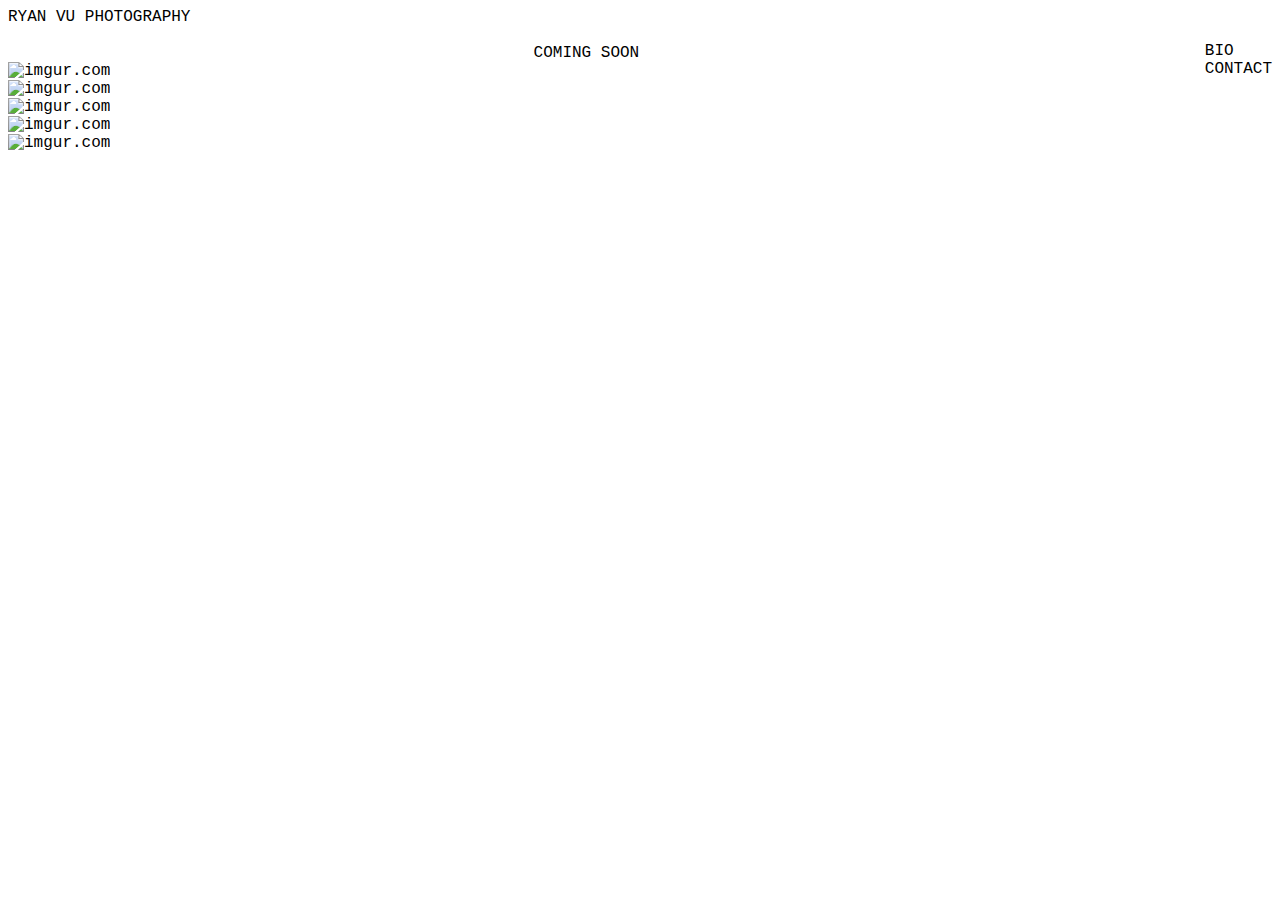
==== index.html @ f41e48f9 "new photo" ====
<!DOCTYPE html>
<html>
	<head>
		<meta name="viewport" content="width=device-width, initial-scale=1, maximum-scale=1">
		<meta charset="utf=8">
		<meta name="description" content="RYAN VU PHOTOGRAPHY">
		<meta name="keywords" content="ryan,vu,photography,music,art">
		<meta name="author" content="Ryan Vu">
		<title>RYAN VU PHOTOGRAPHY</title>
		<link rel="stylesheet" href="cool.css">
		<link rel="stylesheet" href="//cdn.jsdelivr.net/jquery.slick/1.5.8/slick-theme.css">
		<link rel="stylesheet" type="text/css" href="//cdn.jsdelivr.net/jquery.slick/1.5.8/slick.css"/>
	</head>
	<body>
			<header>RYAN VU PHOTOGRAPHY</header>
		<nav id="top">
			<ul>
				<li><a href="bio">BIO</a></li>
				<li><a href="contact">CONTACT</a></li>
			</ul>
		</nav>
	<br>
		<center>COMING SOON</center>

		<img src="http://i.imgur.com/Bz5si57.jpg" alt="imgur.com" style ="width:100%;height:100%;">
	<br>
		<img src="http://i.imgur.com/r7yNQhL.jpg" alt="imgur.com" style ="width:100%;height:100%;">
	<br>
		<img src="http://i.imgur.com/0WKu2Ai.jpg" alt="imgur.com" style ="width:100%;height:100%;">
	<br>
		<img src="http://i.imgur.com/hCAyJJB.jpg" alt="imgur.com" style ="width:100%;height:100%;">
	<br>
		<img src="http://i.imgur.com/pnFNEvW.jpg" alt="imgur.com" style ="width:100%;height:100%">
	</body>
</html>
---- cool.css ----
body
{
	font-family: "courier";
}
#top
{
	float: right;
}
ul
{
	list-style-type: none;
}
a
{
	color: inherit;
}
a:link
{
	text-decoration: none;
}
a:hover
{
    text-decoration: underline;
}
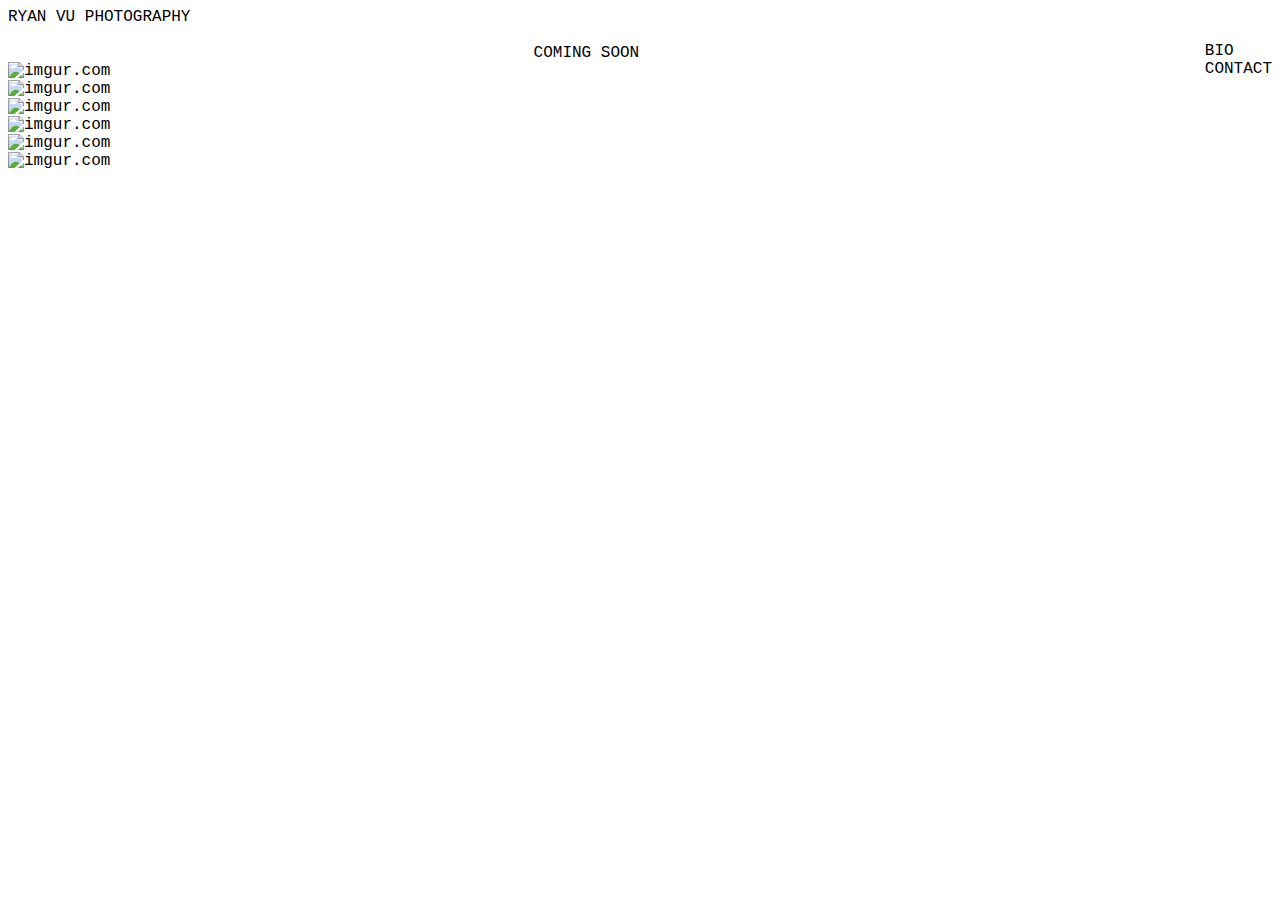
==== commit ade75cbc: "new photo" ====
--- a/index.html
+++ b/index.html
@@ -31,5 +31,7 @@
 		<img src="http://i.imgur.com/hCAyJJB.jpg" alt="imgur.com" style ="width:100%;height:100%;">
 	<br>
 		<img src="http://i.imgur.com/pnFNEvW.jpg" alt="imgur.com" style ="width:100%;height:100%">
+	<br>
+		<img src="http://i.imgur.com/ryi9DVm.jpg" alt="imgur.com" style ="width:100%;height:100%">
 	</body>
 </html>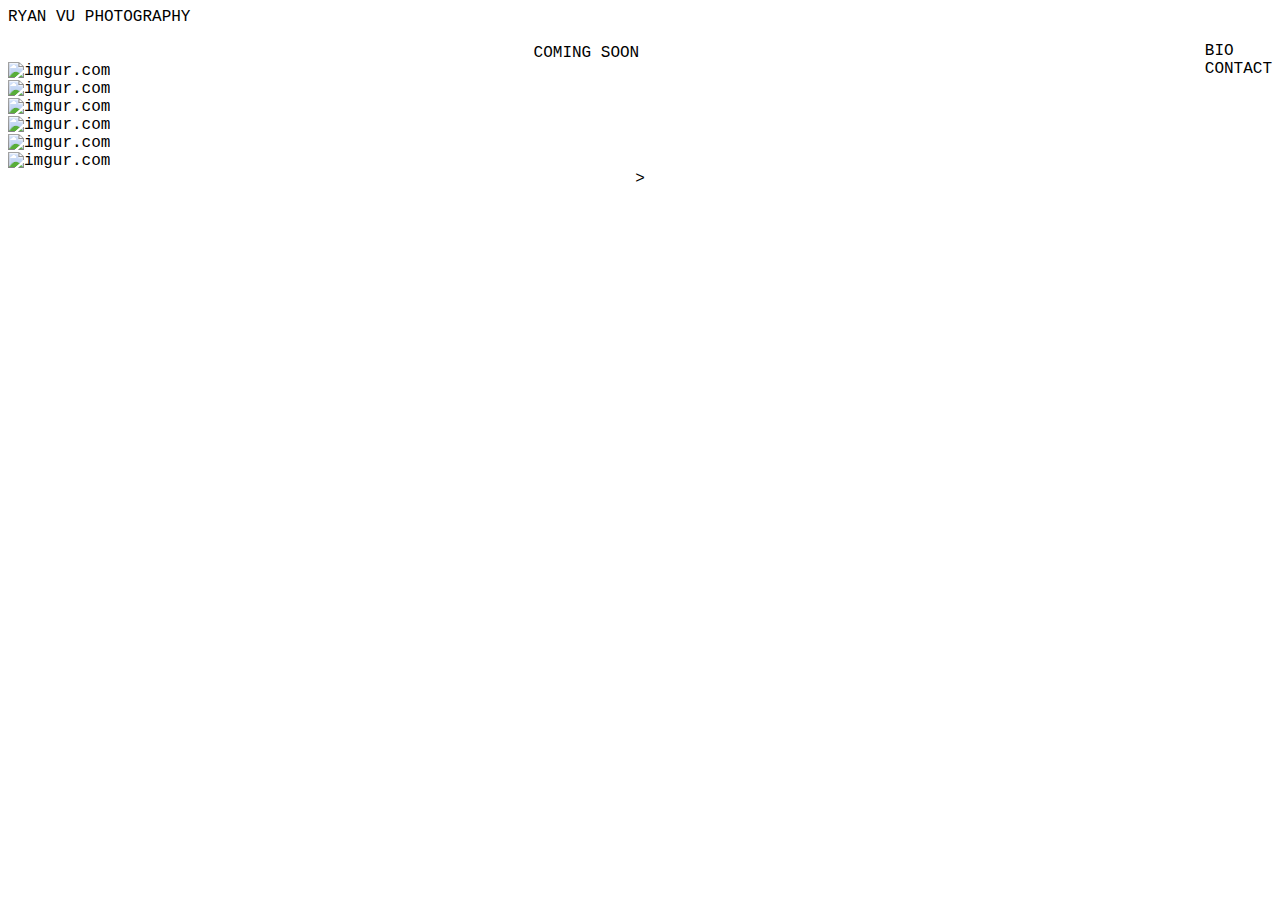
==== commit b2af0230: "nextpage" ====
--- a/index.html
+++ b/index.html
@@ -33,5 +33,8 @@
 		<img src="http://i.imgur.com/pnFNEvW.jpg" alt="imgur.com" style ="width:100%;height:100%">
 	<br>
 		<img src="http://i.imgur.com/ryi9DVm.jpg" alt="imgur.com" style ="width:100%;height:100%">
+	<br>
+		<center><a href="page2">></a></center>
+
 	</body>
 </html>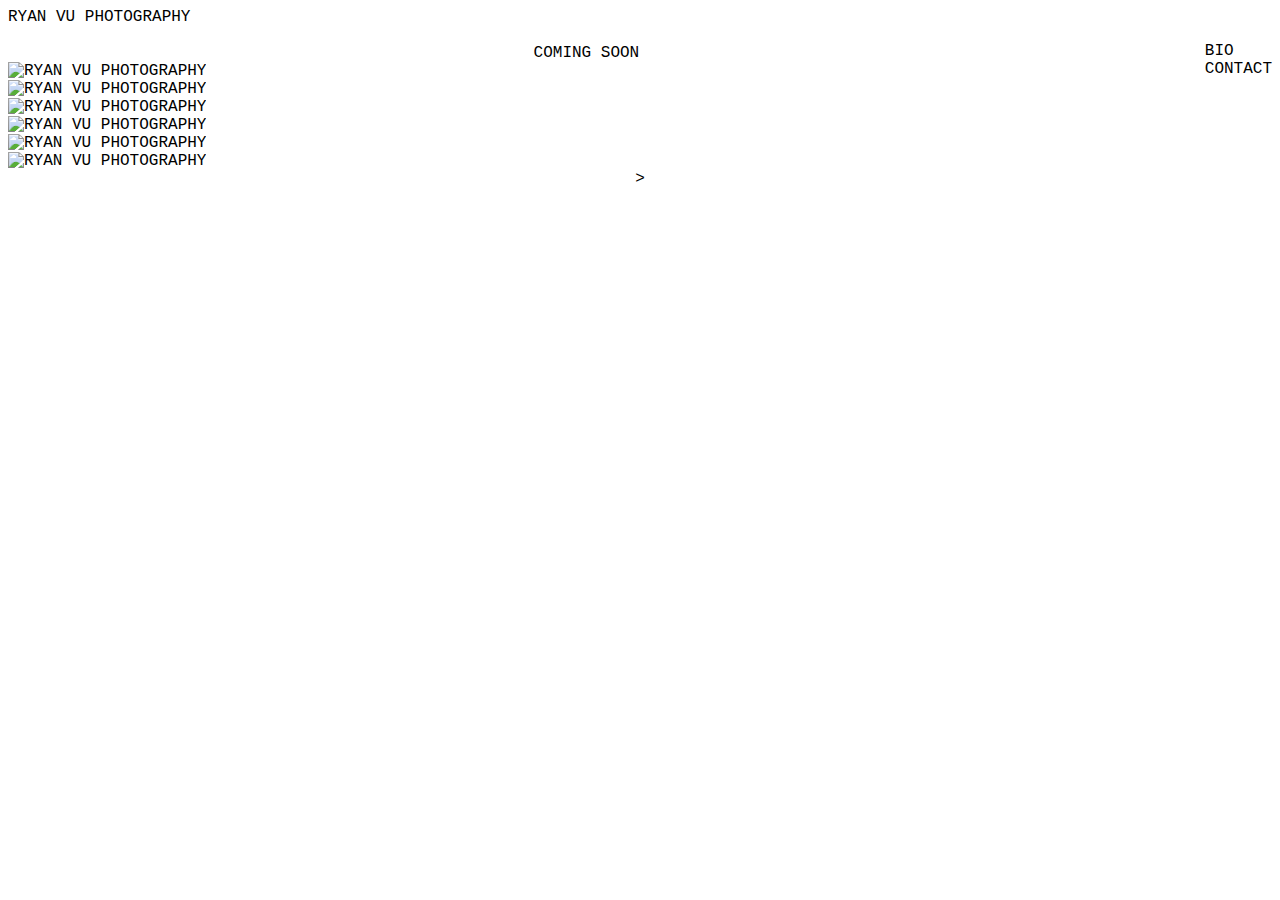
==== commit deba430e: "alt to all ryanvuphotography" ====
--- a/index.html
+++ b/index.html
@@ -22,17 +22,17 @@
 	<br>
 		<center>COMING SOON</center>
 
-		<img src="http://i.imgur.com/Bz5si57.jpg" alt="imgur.com" style ="width:100%;height:100%;">
+		<img src="http://i.imgur.com/Bz5si57.jpg" alt="RYAN VU PHOTOGRAPHY" style ="width:100%;height:100%;">
 	<br>
-		<img src="http://i.imgur.com/r7yNQhL.jpg" alt="imgur.com" style ="width:100%;height:100%;">
+		<img src="http://i.imgur.com/r7yNQhL.jpg" alt="RYAN VU PHOTOGRAPHY" style ="width:100%;height:100%;">
 	<br>
-		<img src="http://i.imgur.com/0WKu2Ai.jpg" alt="imgur.com" style ="width:100%;height:100%;">
+		<img src="http://i.imgur.com/0WKu2Ai.jpg" alt="RYAN VU PHOTOGRAPHY" style ="width:100%;height:100%;">
 	<br>
-		<img src="http://i.imgur.com/hCAyJJB.jpg" alt="imgur.com" style ="width:100%;height:100%;">
+		<img src="http://i.imgur.com/hCAyJJB.jpg" alt="RYAN VU PHOTOGRAPHY" style ="width:100%;height:100%;">
 	<br>
-		<img src="http://i.imgur.com/pnFNEvW.jpg" alt="imgur.com" style ="width:100%;height:100%">
+		<img src="http://i.imgur.com/pnFNEvW.jpg" alt="RYAN VU PHOTOGRAPHY" style ="width:100%;height:100%">
 	<br>
-		<img src="http://i.imgur.com/ryi9DVm.jpg" alt="imgur.com" style ="width:100%;height:100%">
+		<img src="http://i.imgur.com/ryi9DVm.jpg" alt="RYAN VU PHOTOGRAPHY" style ="width:100%;height:100%">
 	<br>
 		<center><a href="page2">></a></center>
 
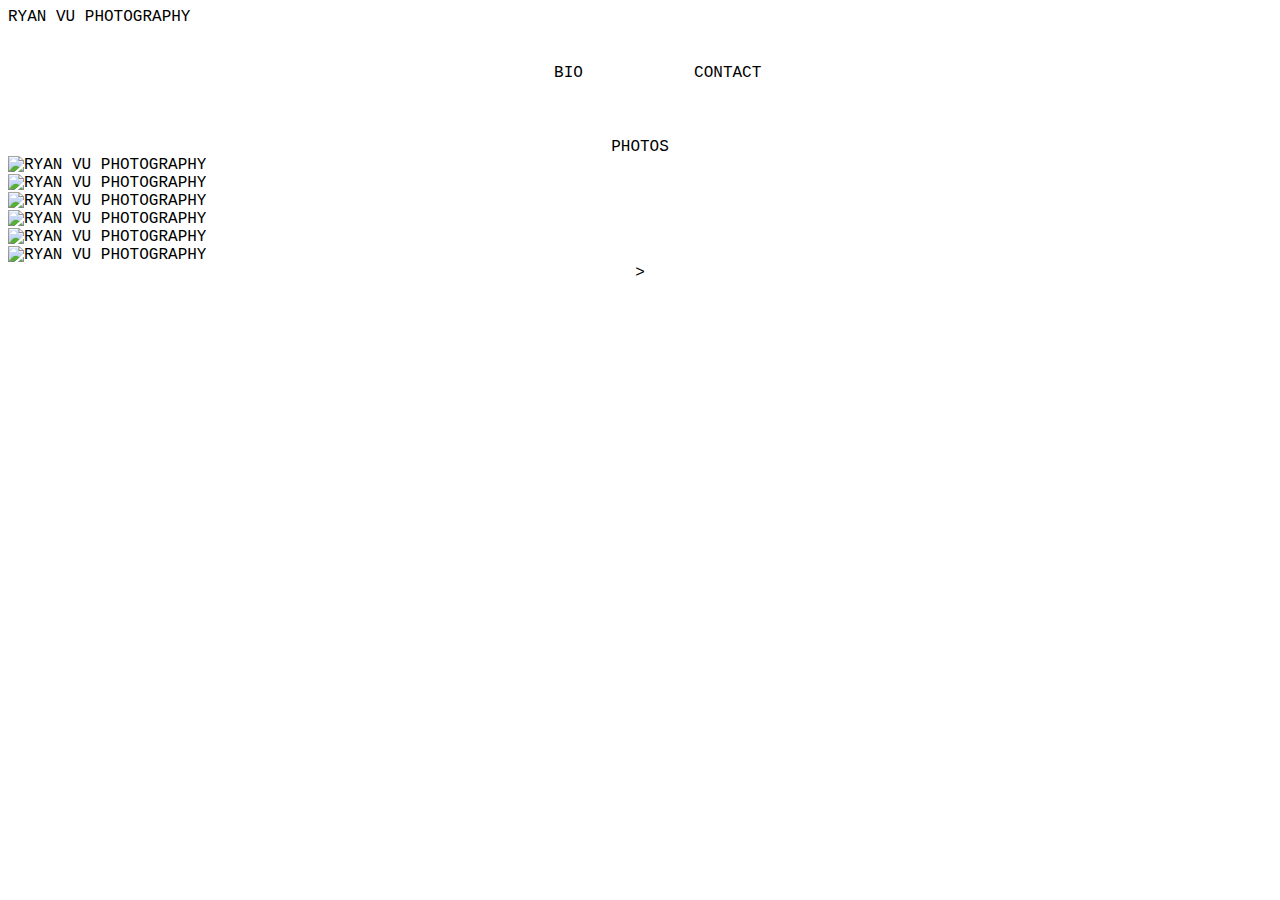
==== commit ee7f3d5b: "contact page, small hcnage" ====
--- a/index.html
+++ b/index.html
@@ -20,7 +20,7 @@
 			</ul>
 		</nav>
 	<br>
-		<center>COMING SOON</center>
+		<center>PHOTOS</center>
 
 		<img src="http://i.imgur.com/Bz5si57.jpg" alt="RYAN VU PHOTOGRAPHY" style ="width:100%;height:100%;">
 	<br>
@@ -37,4 +37,14 @@
 		<center><a href="page2">></a></center>
 
 	</body>
+	<script>
+  (function(i,s,o,g,r,a,m){i['GoogleAnalyticsObject']=r;i[r]=i[r]||function(){
+  (i[r].q=i[r].q||[]).push(arguments)},i[r].l=1*new Date();a=s.createElement(o),
+  m=s.getElementsByTagName(o)[0];a.async=1;a.src=g;m.parentNode.insertBefore(a,m)
+  })(window,document,'script','//www.google-analytics.com/analytics.js','ga');
+
+  ga('create', 'UA-68255206-1', 'auto');
+  ga('send', 'pageview');
+
+</script>
 </html>--- a/cool.css
+++ b/cool.css
@@ -2,14 +2,55 @@
 {
 	font-family: "courier";
 }
+
+
 #top
 {
-	float: right;
+	text-align: none;
 }
-ul
+nav ul
 {
 	list-style-type: none;
+	padding: 3%;
+	margin:0px;
+	width: 88%;
+	display: table;
+	table-layout: fixed;
+	text-align: center;
 }
+nav li 
+{
+	display: inline;
+	width: auto;
+	padding-left:10%;
+
+}
+
+#wrapper
+{
+        display: flex;
+}
+ 
+aside 
+{
+        /* 12em is the width of the columns */
+        flex: 0 0 5em;
+        
+}
+ 
+aside ul
+{
+    list-style:none;
+    padding-top:120px;
+    padding-left:0%;
+}
+
+aside li
+{
+	margin-top:35px;
+	margin-bottom:35px;
+}
+
 a
 {
 	color: inherit;
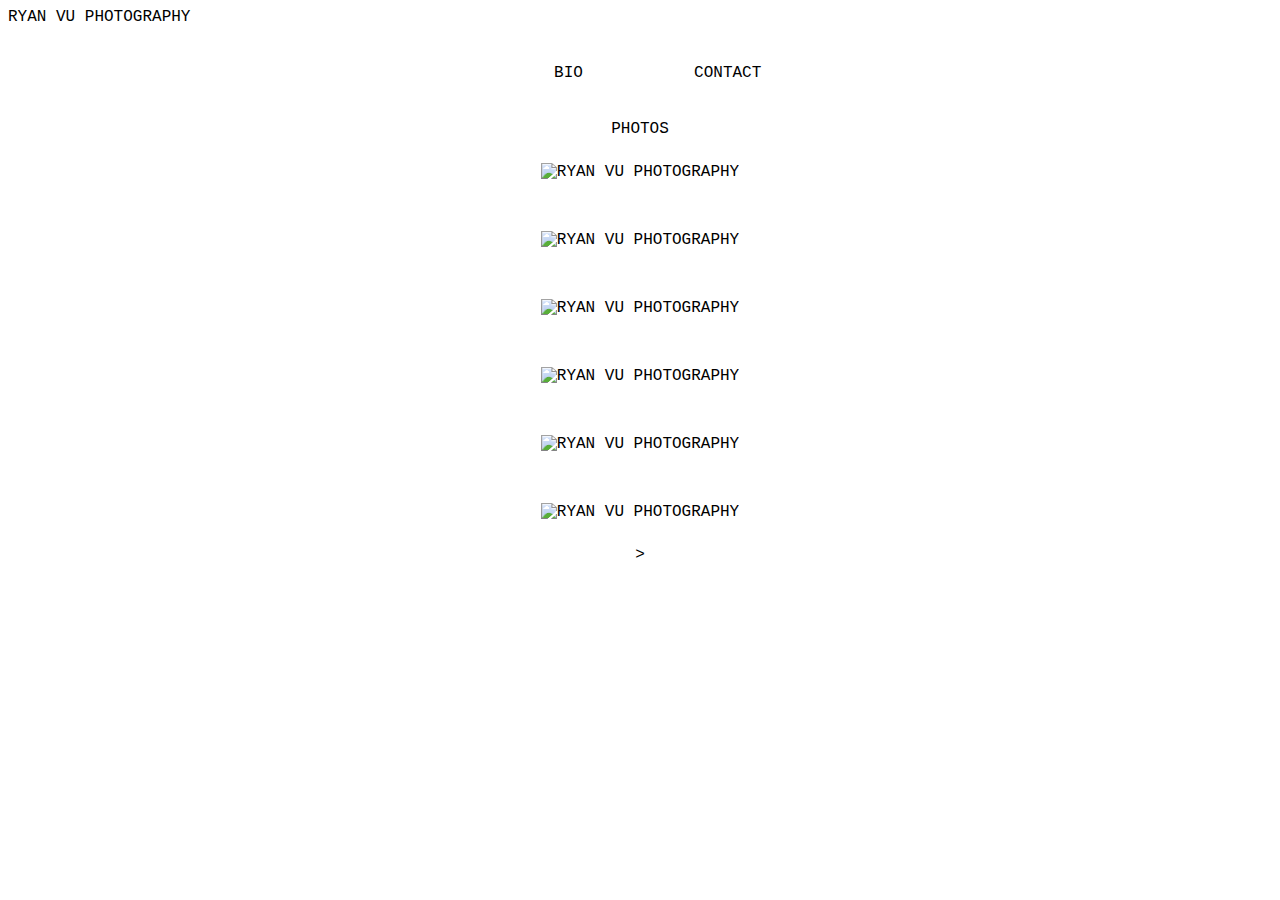
==== commit 87c91c75: "change of picture size all pages" ====
--- a/index.html
+++ b/index.html
@@ -12,28 +12,31 @@
 		<link rel="stylesheet" type="text/css" href="//cdn.jsdelivr.net/jquery.slick/1.5.8/slick.css"/>
 	</head>
 	<body>
-			<header>RYAN VU PHOTOGRAPHY</header>
+		<header>RYAN VU PHOTOGRAPHY</header>
 		<nav id="top">
 			<ul>
 				<li><a href="bio">BIO</a></li>
 				<li><a href="contact">CONTACT</a></li>
 			</ul>
 		</nav>
-	<br>
+	
 		<center>PHOTOS</center>
 
-		<img src="http://i.imgur.com/Bz5si57.jpg" alt="RYAN VU PHOTOGRAPHY" style ="width:100%;height:100%;">
+	<center>
+		<img src="http://i.imgur.com/Bz5si57.jpg" alt="RYAN VU PHOTOGRAPHY">
 	<br>
-		<img src="http://i.imgur.com/r7yNQhL.jpg" alt="RYAN VU PHOTOGRAPHY" style ="width:100%;height:100%;">
+		<img src="http://i.imgur.com/r7yNQhL.jpg" alt="RYAN VU PHOTOGRAPHY">
 	<br>
-		<img src="http://i.imgur.com/0WKu2Ai.jpg" alt="RYAN VU PHOTOGRAPHY" style ="width:100%;height:100%;">
+		<img src="http://i.imgur.com/0WKu2Ai.jpg" alt="RYAN VU PHOTOGRAPHY">
 	<br>
-		<img src="http://i.imgur.com/hCAyJJB.jpg" alt="RYAN VU PHOTOGRAPHY" style ="width:100%;height:100%;">
+		<img src="http://i.imgur.com/hCAyJJB.jpg" alt="RYAN VU PHOTOGRAPHY">
 	<br>
-		<img src="http://i.imgur.com/pnFNEvW.jpg" alt="RYAN VU PHOTOGRAPHY" style ="width:100%;height:100%">
+		<img src="http://i.imgur.com/pnFNEvW.jpg" alt="RYAN VU PHOTOGRAPHY">
 	<br>
-		<img src="http://i.imgur.com/ryi9DVm.jpg" alt="RYAN VU PHOTOGRAPHY" style ="width:100%;height:100%">
+		<img src="http://i.imgur.com/ryi9DVm.jpg" alt="RYAN VU PHOTOGRAPHY">
 	<br>
+
+	</center>
 		<center><a href="page2">></a></center>
 
 	</body>
--- a/cool.css
+++ b/cool.css
@@ -1,6 +1,14 @@
 body
 {
 	font-family: "courier";
+}
+
+img
+{
+	padding: 25px;
+	text-align: center;
+	height: 100%;
+	width: 75%;
 }
 
 
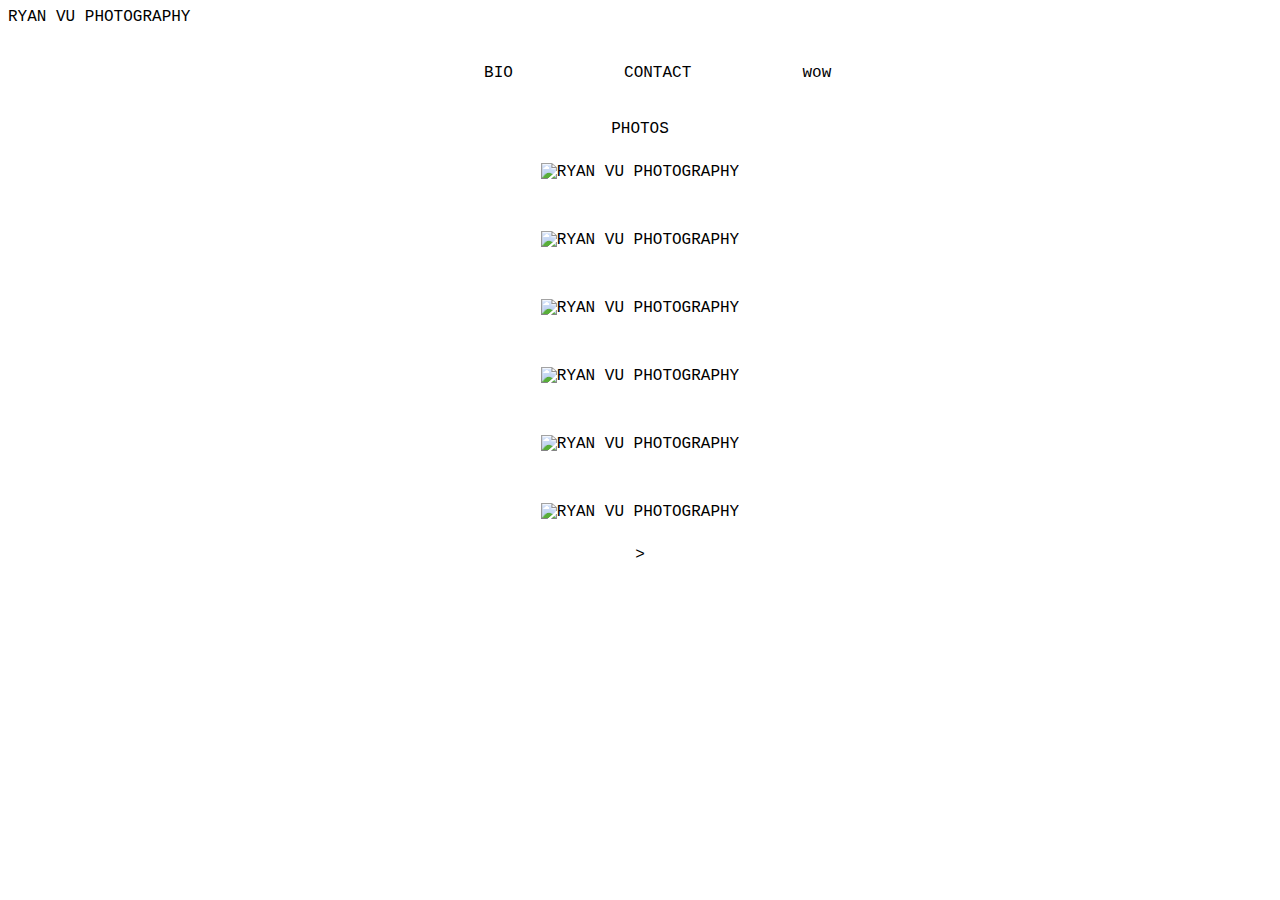
==== commit 069e88f1: "wow link" ====
--- a/index.html
+++ b/index.html
@@ -17,6 +17,7 @@
 			<ul>
 				<li><a href="bio">BIO</a></li>
 				<li><a href="contact">CONTACT</a></li>
+				<li><a href="wow">wow</a></li>
 			</ul>
 		</nav>
 	
--- a/cool.css
+++ b/cool.css
@@ -3,7 +3,7 @@
 	font-family: "courier";
 }
 
-img
+center img
 {
 	padding: 25px;
 	text-align: center;
